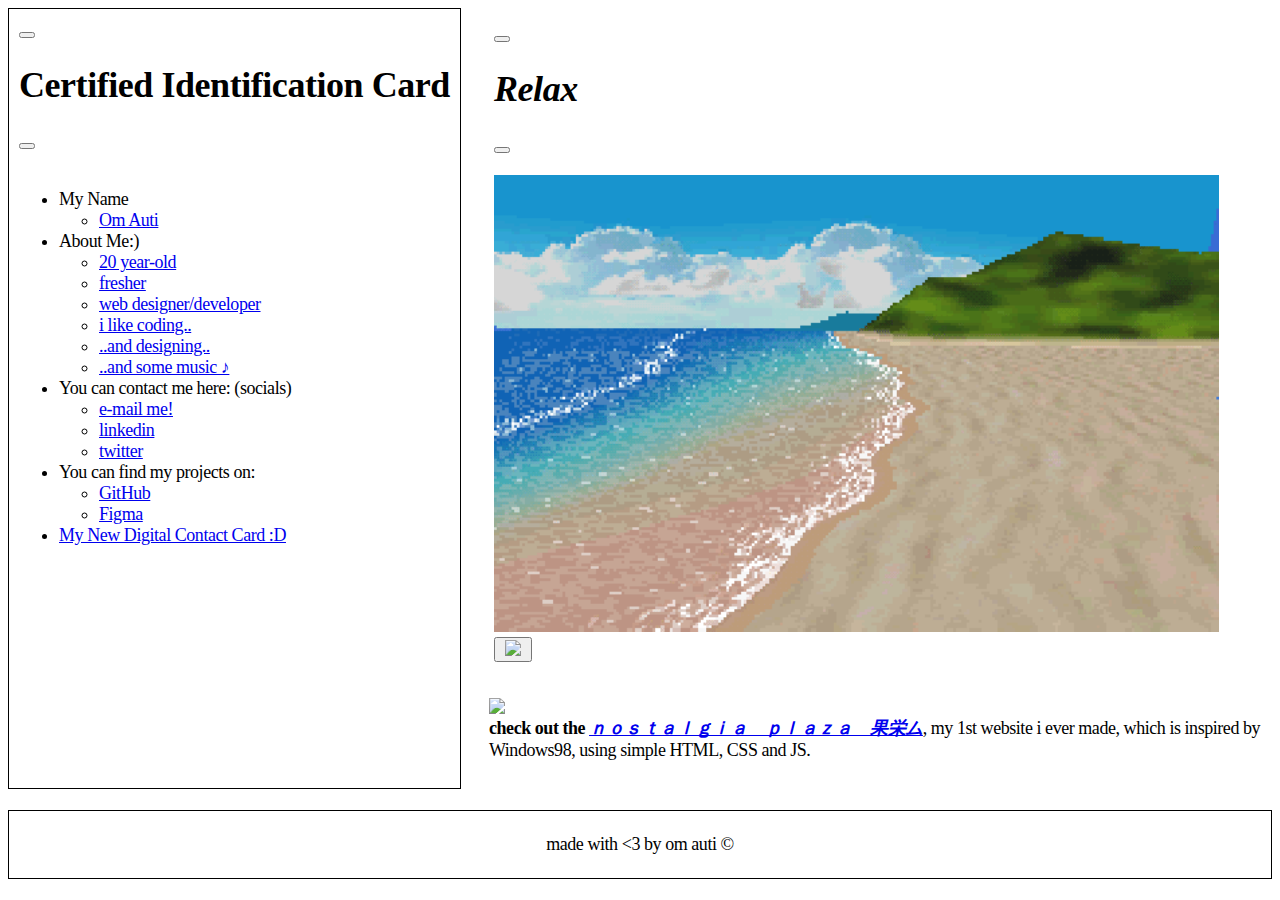
==== old/myretrocard.html @ e1d46b61 "Initial commit" ====
<!DOCTYPE html>
<html lang="en">
<head>
    <meta charset="UTF-8">
    <meta name="viewport" content="width=device-width, initial-scale=1.0">
    <title>omi's retro contact me card</title>
    <link rel="stylesheet" href="./retrocardstyle.css">
    <link rel="stylesheet" href="https://unpkg.com/@sakun/system.css" />
</head>
<body>
    <section class="container">
        <div class="left-side">
            <aside class="sidebar">
                    <div class="title-bar">
                        <button aria-label="Close" class="close"></button>
                        <h1 class="title">Certified Identification Card</h1>
                        <button aria-label="Resize" class="resize"></button>
                    </div>
                    <div class="separator"></div>
                    <div class="window-pane">
                        <ul class="menu-items">
                          <li>My Name
                            <ul>
                              <li><a href="https://media.makeameme.org/created/this-is-me-ba955ed36b.jpg" target="_blank">Om Auti</a></li>
                            </ul>
                          </li>
                          <li>About Me:)
                              <ul>
                                <li><a href="https://www.thefamouspeople.com/20-year.php" target="_blank">20 year-old</a></li>
                                <li><a href="https://blog.aghires.com/hubfs/Blog%20Images2020/8_Job-Search-Meme_AgHires.jpg" target="_blank">fresher</a></li>
                                <li><a href="https://blog.aghires.com/hs-fs/hubfs/Blog%20Images2020/3_Job-Search-Meme_AgHires.jpg" target="_blank">web designer/developer</a></li>
                                <li><a href="https://github.com/homie03" target="_blank">i like coding..</a></li>
                                <li><a href="https://www.figma.com/@homie03" target="_blank">..and designing..</a></li>
                                <li><a href="https://open.spotify.com/user/w1sbecc5ypxfhbdmda7l1rubp" target="_blank">..and some music ♪</a></li>
                              </ul>
                            </li>
                          <li>You can contact me here: (socials)
                            <ul>
                              <li><a href="mailto:autiom3123@gmail.com" target="_blank">e-mail me!</a></li>
                              <li><a href="https://www.linkedin.com/in/om-auti/" target="_blank">linkedin</a></li>
                              <li><a href="https://twitter.com/ggOm03" target="_blank">twitter</a></li>
                            </ul>
                          </li>
                          <li>You can find my projects on:
                            <ul>
                              <li><a href="https://github.com/homie03" target="_blank">GitHub</a></li>
                              <li><a href="https://www.figma.com/@homie03" target="_blank">Figma</a></li>
                            </ul>
                          </li>
                          <li><a href="../contactme.html" target="_blank">My New Digital Contact Card :D</a></li>
                          <br><br><br><br><br>
                        </ul>
                    </div>
            </aside>
        </div>
        <div class="intersection">&nbsp;&nbsp;</div>
        <div class="right-side">
            <div class="standard-dialog relax-window">
                <div class="title-bar">
                    <button aria-label="Close" class="close"></button>
                    <h1 class="title"><i>Relax</i></h1>
                    <button aria-label="Resize" class="resize"></button>
                </div>
                <div class="separator"></div>
                <div class="window-pane">
                    <img src="./relax.gif" />
                    
                    <audio id="myAudio">
                      <source src="./relaxing.mp3" type="audio/mpeg">
                      This HTML5 audio player is not supported by your browser
                    </audio>
                    <button type="button" onclick="aud_play_pause()" style="width: 5%;">
                      <img src="https://unpkg.com/pixelarticons@1.8.0/svg/volume-x.svg" id="volumeBtn" />
                    </button>
                </div>
            </div>
            <br>
            <div class="standard-dialog check-out">
                <img src="https://unpkg.com/pixelarticons@1.8.0/svg/warning-box.svg" width="5%" style="float: left;"/>
                <p><b>check out the <a href="https://homie03.github.io/om/"><u><i>ｎｏｓｔａｌｇｉａ　ｐｌａｚａ　果栄ム</i></u></b></a>, my 1st website i ever made, which is inspired by Windows98, using simple HTML, CSS and JS.</p>
            </div>
        </div>
    </section>
    <br>
    <footer>
        <div class="standard-dialog center scale-down" align="center">
            <p class="dialog-text">made with <3 by om auti &copy;</p>
        </div>
    </footer>

    <script>
      function aud_play_pause() {
        var myAudio = document.getElementById("myAudio");
        var volume = document.getElementById("volumeBtn");
        if (myAudio.paused) {
          myAudio.play();
          volume.src = "https://unpkg.com/pixelarticons@1.8.0/svg/volume-3.svg";

        } else {
          myAudio.pause();
          volume.src = "https://unpkg.com/pixelarticons@1.8.0/svg/volume-x.svg";
        }
      }
    </script>
</body>
</html>
---- old/retrocardstyle.css ----
* {
	box-sizing: border-box;
}
html {
    font-size: 18px;
	letter-spacing: -0.025em;
	min-height: 100vh;
}
/* body:before {
	content: " ";
	height: 100vh;
	width: 100vw;
	display: block;
	position: fixed;
	top: 0;
	left: 0;
	z-index: 100;
	background-image: url('./loading.gif');
	background-size: cover;
	background-repeat: no-repeat;
	background-position: center center;
	animation: yourAnimation 4s ease 0s 1 normal forwards;
	pointer-events: none;
}
*/
@keyframes yourAnimation { 
	0.0% { opacity: 1; } 
    75% { opacity: 1; } 
    100% { opacity: 0; }
}

div {
	padding: 5px;
}
.container {
	display: grid;
}

.left-side {
	grid-column: 1;
	border: .1em solid #000;
	font-family: Inconsolata, Menlo, Chicago, Geneva;
}
.intersection {
	grid-column: 2;
}
.right-side {
	grid-column: 3;
}
.relax-window .window-pane img {
	width: 95%;
	height: auto;
}
footer {
	border: .1em solid #000;
	font-family: Inconsolata, Menlo, Chicago, Geneva;
}
@media (max-width: 900px) {
	footer {
		position: fixed;
		width: 97%;
	}
}
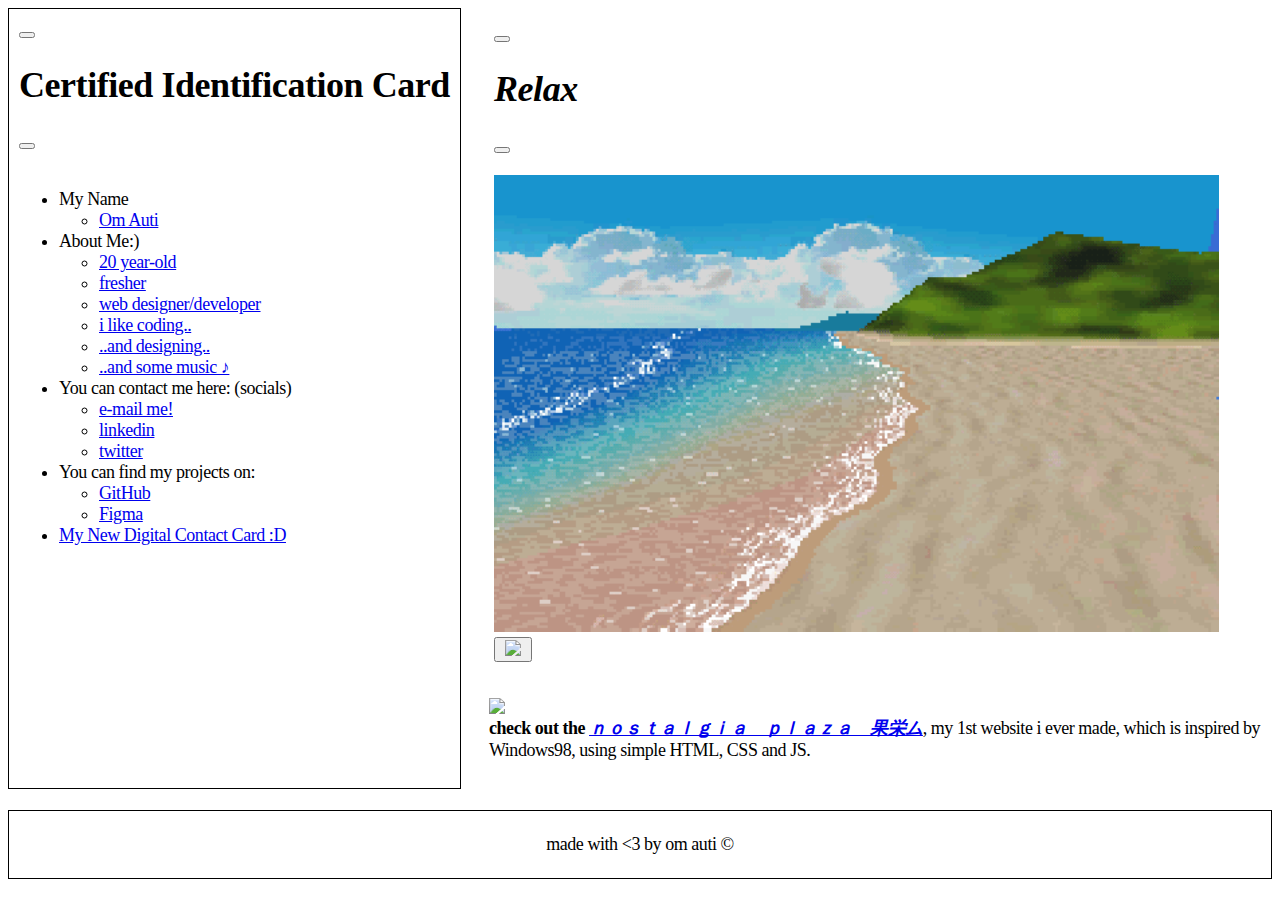
==== commit 5bfed747: "Changes in retro card" ====
--- a/old/myretrocard.html
+++ b/old/myretrocard.html
@@ -69,7 +69,7 @@
                       <source src="./relaxing.mp3" type="audio/mpeg">
                       This HTML5 audio player is not supported by your browser
                     </audio>
-                    <button type="button" onclick="aud_play_pause()" style="width: 5%;">
+                    <button type="button" class="btnVolume" onclick="aud_play_pause()">
                       <img src="https://unpkg.com/pixelarticons@1.8.0/svg/volume-x.svg" id="volumeBtn" />
                     </button>
                 </div>
--- a/old/retrocardstyle.css
+++ b/old/retrocardstyle.css
@@ -55,9 +55,15 @@
 	border: .1em solid #000;
 	font-family: Inconsolata, Menlo, Chicago, Geneva;
 }
+.btnVolume {
+	width: 5%;
+}
 @media (max-width: 900px) {
 	footer {
 		position: fixed;
 		width: 97%;
 	}
+	.btnVolume {
+		width: 30px;
+	}
 }